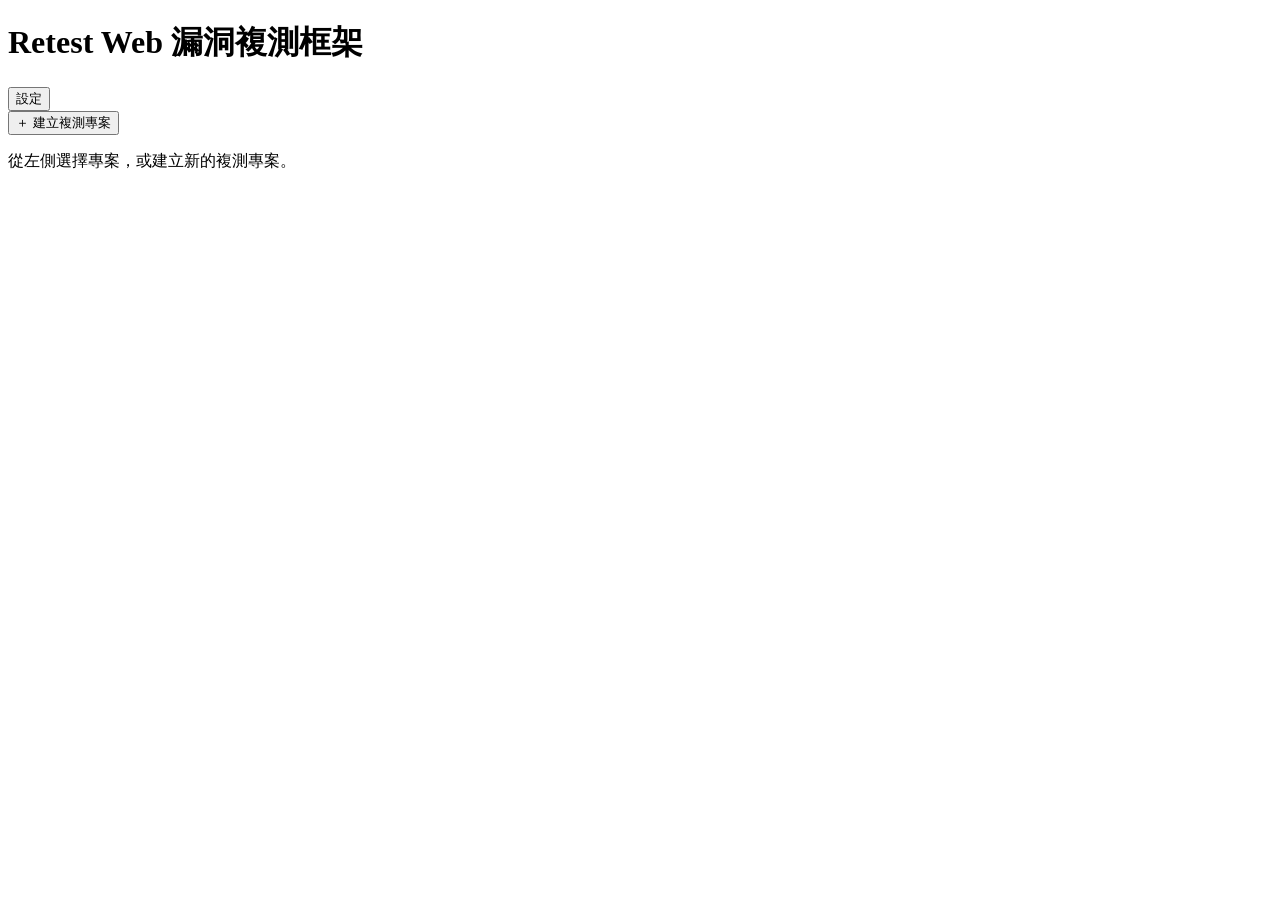
==== retest/static/index.html @ 0f8d7670 "Retest v1.0.0：Web 漏洞複測框架 - Web 前台：建立專案（名稱＋zip＋授權聲明勾選），即時進度日誌 - 安全解壓與報告解析（PDF/MD/HTML），自動從附件辨識複測範圍 - " ====
<!doctype html>
<html lang="zh-Hant">
<head>
<meta charset="utf-8">
<meta name="viewport" content="width=device-width,initial-scale=1">
<title>Retest 漏洞複測</title>
<link rel="stylesheet" href="/static/style.css">
</head>
<body>
<header>
  <h1>Retest <span>Web 漏洞複測框架</span></h1>
  <button id="btnCfg" class="ghost">設定</button>
</header>
<div class="layout">
  <aside>
    <button id="btnNew" class="primary full">＋ 建立複測專案</button>
    <ul id="plist"></ul>
  </aside>
  <main id="main">
    <div class="empty">從左側選擇專案，或建立新的複測專案。</div>
  </main>
</div>

<dialog id="dlgNew">
  <form method="dialog" id="formNew">
    <h2>建立複測專案</h2>
    <label>專案名稱<input name="name" required placeholder="例如：XX 商城 2026Q4 複測"></label>
    <label>附件（zip：報告 PDF / MD / HTML 與複測腳本 py / sh）<input name="zip" type="file" accept=".zip" required></label>
    <label class="check"><input name="authorized" type="checkbox" required> 本次複測是在已授權的情況下進行，僅針對所提供附件進行複測</label>
    <p class="hint">複測範圍會從報告中的目標網址自動辨識。建立後立即開始複測。</p>
    <div class="row"><button value="cancel" class="ghost">取消</button><button id="btnCreate" value="ok" class="primary">建立並開始複測</button></div>
  </form>
</dialog>

<dialog id="dlgCfg">
  <form method="dialog" id="formCfg">
    <h2>框架設定</h2>
    <label>模型<input name="model"></label>
    <label>推理強度
      <select name="effort"><option>low</option><option>medium</option><option>high</option><option>xhigh</option><option>max</option></select></label>
    <label>AI 複測時限（分鐘）<input name="agent_timeout_min" type="number" min="10"></label>
    <label>單一 POC 時限（秒）<input name="poc_timeout_sec" type="number" min="10"></label>
    <div class="row"><button value="cancel" class="ghost">取消</button><button id="btnSaveCfg" value="ok" class="primary">儲存</button></div>
  </form>
</dialog>

<template id="tplProject">
  <section class="proj">
    <div class="phead">
      <div><h2 class="pname"></h2><div class="pmeta muted"></div></div>
      <span class="stage"></span>
    </div>
    <div class="stages"></div>
    <div class="card">
      <h3>1. 上傳原始報告與複測腳本（zip）</h3>
      <p class="muted">zip 內可含 PDF / MD / HTML 報告，以及 .py / .sh 複測腳本。</p>
      <div class="drop"><input type="file" accept=".zip" class="file"><span class="upname muted"></span></div>
    </div>
    <div class="card">
      <h3>2. 執行複測</h3>
      <div class="row left">
        <button class="primary act-run">開始複測</button>
        <button class="ghost act-resume" title="沿用已解壓的資料與 AI 已完成的進度">續跑</button>
        <button class="danger act-stop">停止</button>
      </div>
      <div class="alert hidden"></div>
      <pre class="log"></pre>
    </div>
    <div class="card result hidden">
      <h3>3. 交付</h3>
      <div class="kpis"></div>
      <div class="row left"><a class="btn primary act-report" target="_blank">開啟報告</a><a class="btn ghost act-zip">下載交付包（報告 + POC）</a></div>
    </div>
  </section>
</template>
<script src="/static/app.js"></script>
</body>
</html>
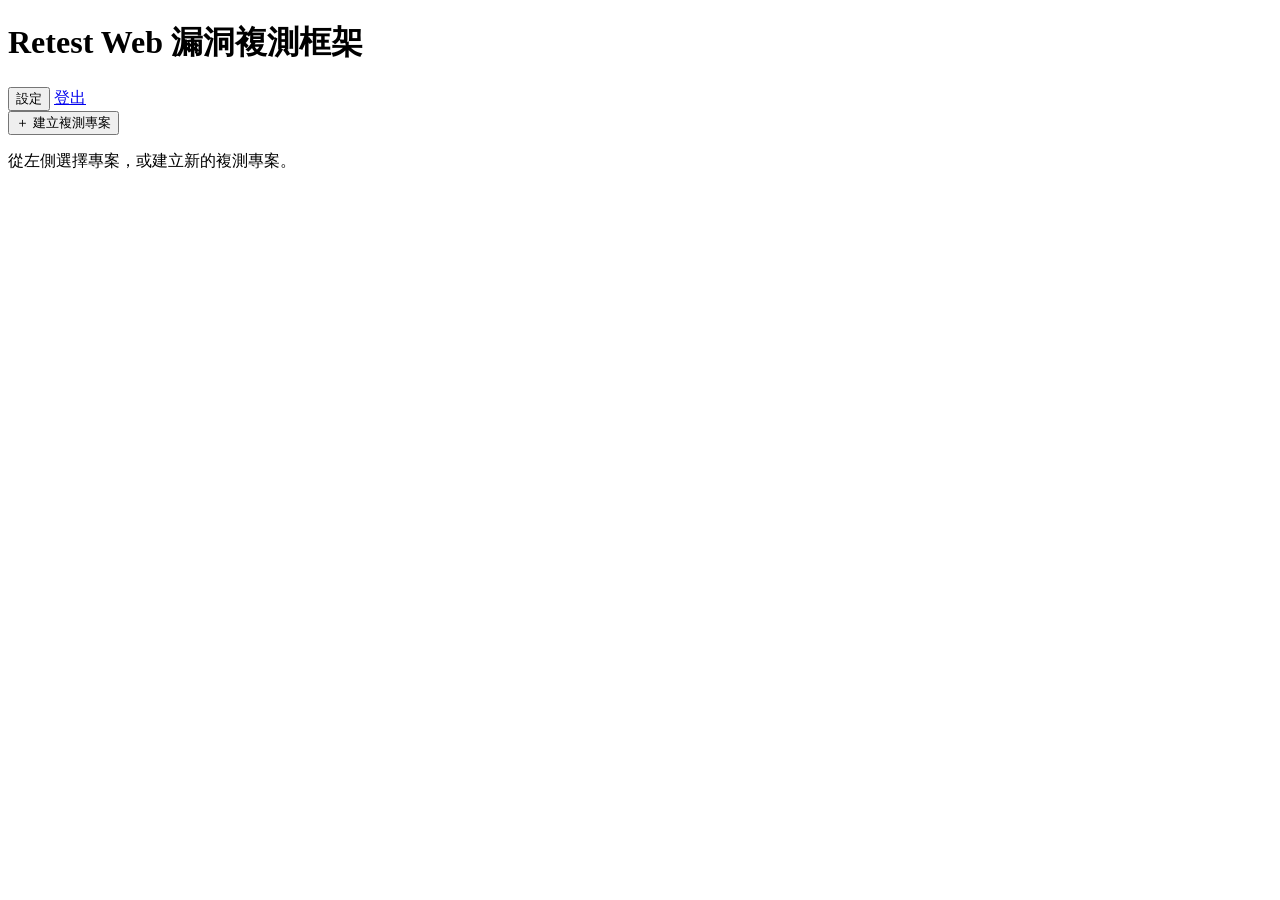
==== commit a4e4e819: "公網存取：一次性 token 登入，session 固定 10 小時 - retest/auth.py：一次性 token → HttpOnly session cookie（只存 SHA-256），" ====
--- a/retest/static/index.html
+++ b/retest/static/index.html
@@ -9,7 +9,7 @@
 <body>
 <header>
   <h1>Retest <span>Web 漏洞複測框架</span></h1>
-  <button id="btnCfg" class="ghost">設定</button>
+  <div><button id="btnCfg" class="ghost">設定</button> <a id="btnLogout" class="btn ghost hidden" href="/api/auth/logout">登出</a></div>
 </header>
 <div class="layout">
   <aside>
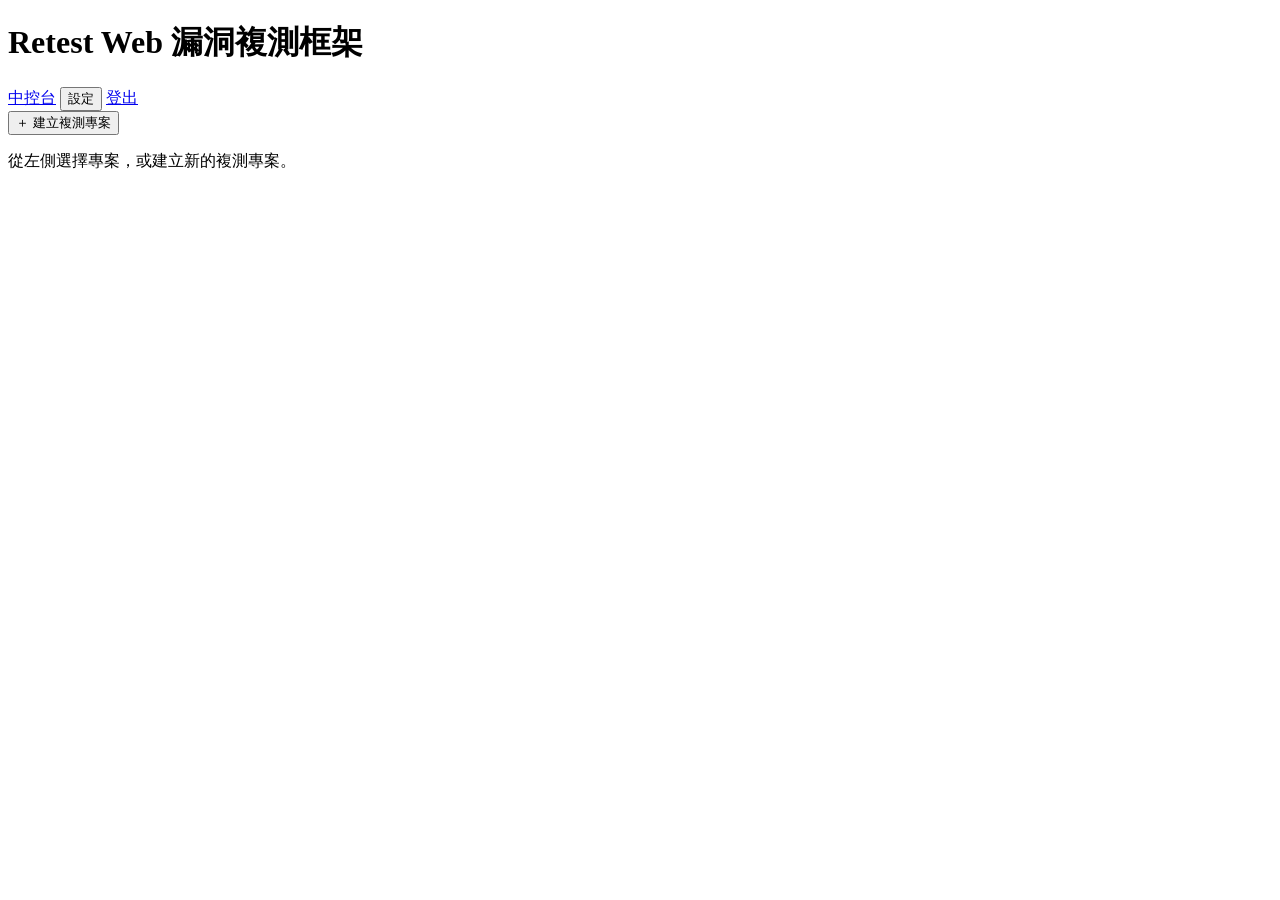
==== commit 3f1e12e1: "v1.2.0：內網多人存取與中控台、連線分層、報告與交付包瘦身、健壯性修正 - 內網多人存取：config lan_allow CIDR 白名單（以 TCP peer 判定，直連者無法偽裝；   本機" ====
--- a/retest/static/index.html
+++ b/retest/static/index.html
@@ -4,12 +4,12 @@
 <meta charset="utf-8">
 <meta name="viewport" content="width=device-width,initial-scale=1">
 <title>Retest 漏洞複測</title>
-<link rel="stylesheet" href="/static/style.css">
+<link rel="stylesheet" href="/static/style.css?v=6">
 </head>
 <body>
 <header>
-  <h1>Retest <span>Web 漏洞複測框架</span></h1>
-  <div><button id="btnCfg" class="ghost">設定</button> <a id="btnLogout" class="btn ghost hidden" href="/api/auth/logout">登出</a></div>
+  <h1>Retest <span>Web 漏洞複測框架</span><span class="ver" id="ver"></span></h1>
+  <div><a id="btnConsole" class="btn ghost hidden" href="/console">中控台</a> <button id="btnCfg" class="ghost">設定</button> <a id="btnLogout" class="btn ghost hidden" href="/api/auth/logout">登出</a></div>
 </header>
 <div class="layout">
   <aside>
@@ -25,10 +25,11 @@
   <form method="dialog" id="formNew">
     <h2>建立複測專案</h2>
     <label>專案名稱<input name="name" required placeholder="例如：XX 商城 2026Q4 複測"></label>
-    <label>附件（zip：報告 PDF / MD / HTML 與複測腳本 py / sh）<input name="zip" type="file" accept=".zip" required></label>
+    <label>附件（可選，可多檔：報告 PDF/MD/HTML 或複測腳本 PY/SH，或 zip）<input name="zip" type="file" accept=".zip,.pdf,.md,.html,.htm,.py,.sh,.txt" multiple></label>
     <label class="check"><input name="authorized" type="checkbox" required> 本次複測是在已授權的情況下進行，僅針對所提供附件進行複測</label>
-    <p class="hint">複測範圍會從報告中的目標網址自動辨識。建立後立即開始複測。</p>
-    <div class="row"><button value="cancel" class="ghost">取消</button><button id="btnCreate" value="ok" class="primary">建立並開始複測</button></div>
+    <label class="check"><input name="allow_fin_write" type="checkbox"> 已授權「可逆金流寫入」：允許對自建測試帳號實際執行儲值竄改／負數鑄幣／改密等可還原寫入（測後自動清理）。不可逆動作（提現付款、破壞性 SQL）一律仍只證明到安全邊界</label>
+    <p class="hint">可先建立空專案，之後在專案頁陸續上傳多份（支援跨 session 累積），全部到齊再手動開始複測。範圍以報告為準。</p>
+    <div class="row"><button value="cancel" class="ghost">取消</button><button id="btnCreate" value="ok" class="primary">建立專案</button></div>
   </form>
 </dialog>
 
@@ -48,13 +49,14 @@
   <section class="proj">
     <div class="phead">
       <div><h2 class="pname"></h2><div class="pmeta muted"></div></div>
-      <span class="stage"></span>
+      <div class="phead-r"><span class="stage"></span><button class="ghost act-delete" title="永久刪除此專案與其所有上傳檔案">刪除專案</button></div>
     </div>
     <div class="stages"></div>
     <div class="card">
-      <h3>1. 上傳原始報告與複測腳本（zip）</h3>
-      <p class="muted">zip 內可含 PDF / MD / HTML 報告，以及 .py / .sh 複測腳本。</p>
-      <div class="drop"><input type="file" accept=".zip" class="file"><span class="upname muted"></span></div>
+      <h3>1. 上傳原始報告與複測腳本</h3>
+      <p class="muted">可多檔、可分次上傳（zip 或散檔 PDF / MD / HTML / PY / SH）；支援跨 session 累積，全部到齊再開始複測。</p>
+      <div class="drop"><input type="file" multiple accept=".zip,.pdf,.md,.html,.htm,.py,.sh,.txt" class="file"><span class="upname muted"></span></div>
+      <ul class="uplist"></ul>
     </div>
     <div class="card">
       <h3>2. 執行複測</h3>
@@ -73,6 +75,6 @@
     </div>
   </section>
 </template>
-<script src="/static/app.js"></script>
+<script src="/static/app.js?v=6"></script>
 </body>
 </html>
